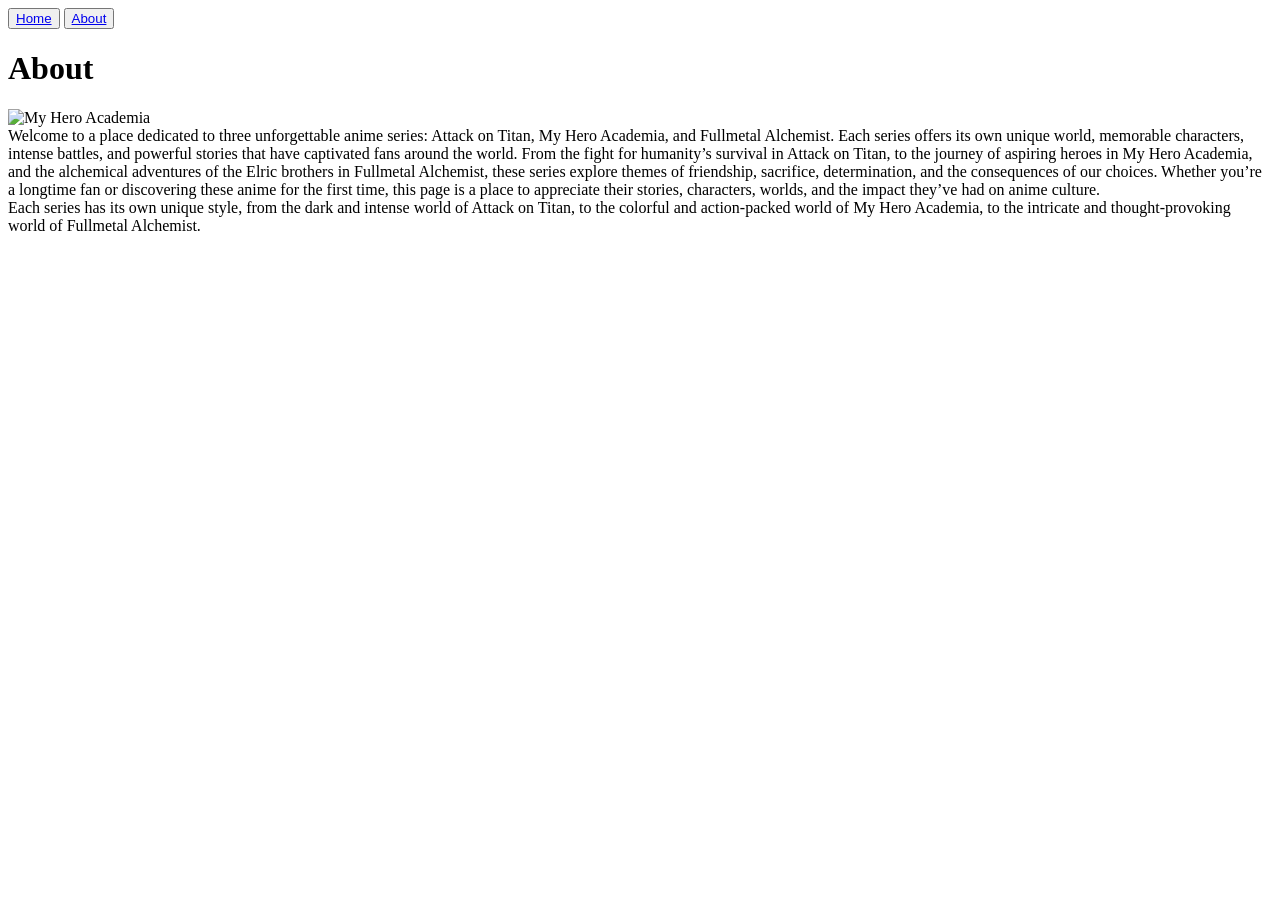
==== About.html @ daf5e03c "work for today im tired" ====
<!DOCTYPE html>
<html> 
    <head> 
        <link rel="stylesheet" href="styleabout.css">
    </head>
    <body>
        <nav>
        <button type="button">
        <a href="Main.html">Home</a>
        </button>
        <button type="button">
        <a href="About.html">About</a>
        </button>
        </nav>
    <title>Enter into a new perspective</title>
    <h1>About</h1>
    <img src="C:\Users\Hp\Pictures\Screenshots\Screenshot 2026-10-01 002948.png" alt="My Hero Academia" style="width: 300px; height: auto;">
    <div id="firstOne">
    Welcome to a place dedicated to three unforgettable anime series: Attack on Titan, My Hero Academia, and Fullmetal Alchemist.
    Each series offers its own unique world, memorable characters, intense battles, and powerful stories that have captivated fans around the world.
    From the fight for humanity’s survival in Attack on Titan, to the journey of aspiring heroes in My Hero Academia, and the alchemical adventures of the Elric brothers in
    Fullmetal Alchemist, these series explore themes of friendship, sacrifice, determination, and the consequences of our choices.
    Whether you’re a longtime fan or discovering these anime for the first time, this page is a place to appreciate their stories, characters, worlds, and the impact they’ve had on anime culture.
    </div>
    <div id="secondOne">
    Each series has its own unique style, from the dark and intense world of Attack on Titan, to the colorful and action-packed world of My Hero Academia, to the intricate and thought-provoking world of Fullmetal Alchemist.
    </div>
    </body>
</html>
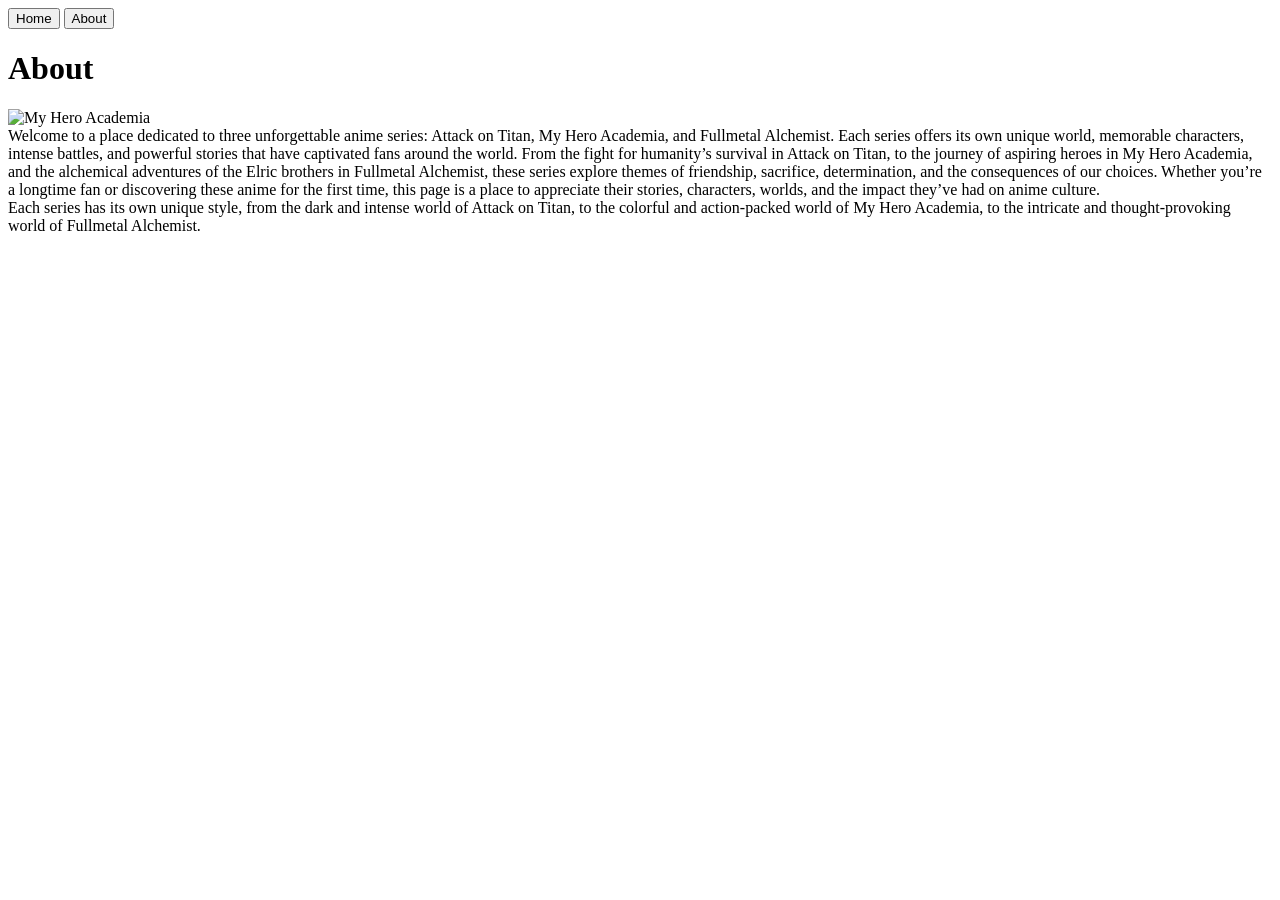
==== commit 5fefae80: "changed about" ====
--- a/About.html
+++ b/About.html
@@ -5,12 +5,8 @@
     </head>
     <body>
         <nav>
-        <button type="button">
-        <a href="Main.html">Home</a>
-        </button>
-        <button type="button">
-        <a href="About.html">About</a>
-        </button>
+        <button onclick="document.location='index.html'">Home</button>
+        <button onclick="document.location='about.html'">About</button>
         </nav>
     <title>Enter into a new perspective</title>
     <h1>About</h1>
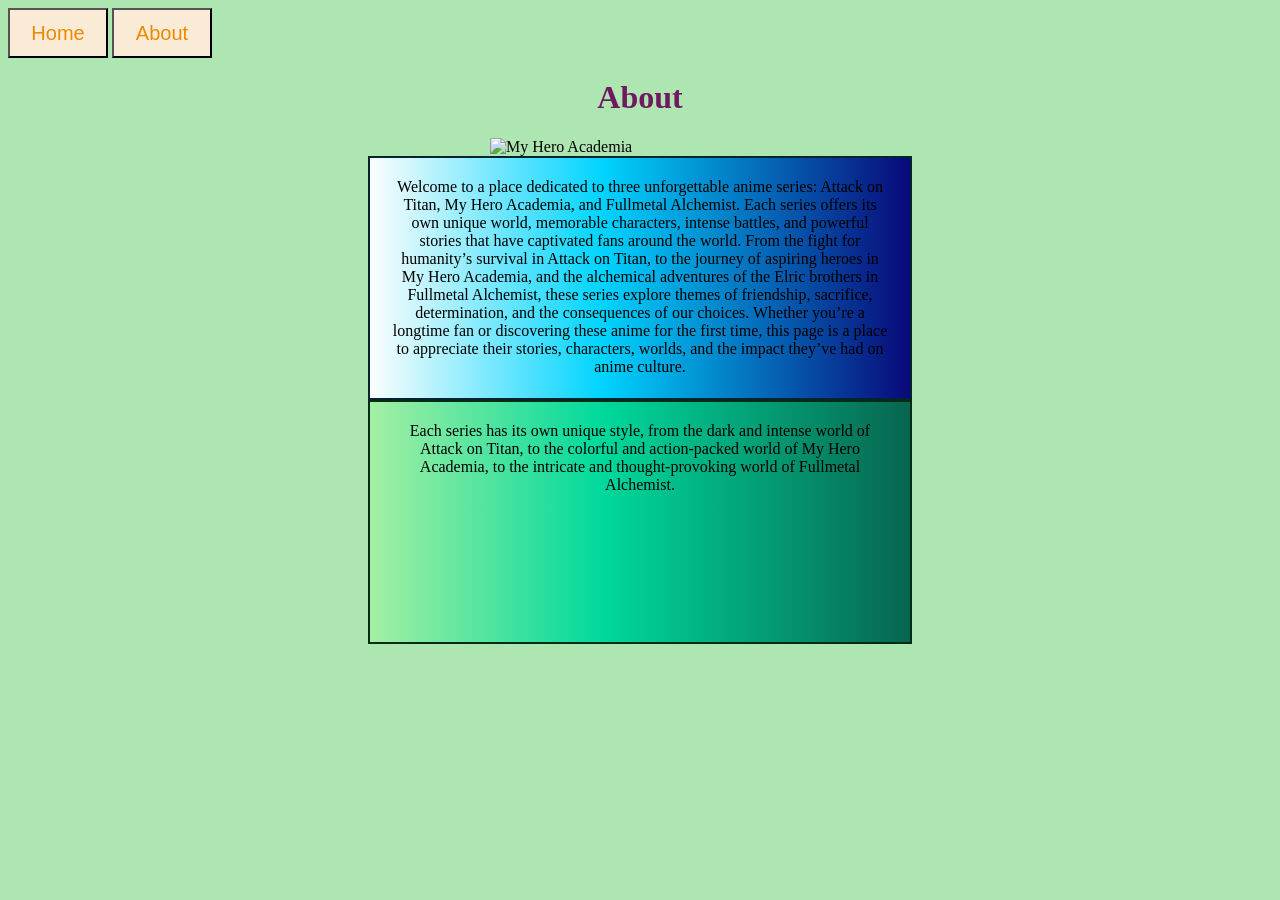
==== commit a68247f4: "added bg clr to about page" ====
--- a/About.html
+++ b/About.html
@@ -1,7 +1,7 @@
 <!DOCTYPE html>
 <html> 
     <head> 
-        <link rel="stylesheet" href="styleabout.css">
+        <link rel="stylesheet" href="About.css">
     </head>
     <body>
         <nav>
--- a/About.css
+++ b/About.css
@@ -0,0 +1,46 @@
+body {
+    background-color:rgb(173, 230, 177);
+}
+h1 {
+    color:rgb(112, 25, 96);
+    text-align:center;
+}
+div {
+    text-align:center;
+    width: 20 px;
+    height: 20px;
+}
+#firstOne {
+    border: 2px solid rgb(4, 37, 47);
+    background-image: linear-gradient(90deg, rgba(255, 255, 255, 0.97) 0%, rgba(0, 212, 255, 1) 43%, rgba(9, 9, 121, 1) 100%);
+    width: 500px;
+    height: 200px;
+    margin: auto;
+    padding: 20px;
+}
+#secondOne {
+    border: 2px solid rgb(1, 43, 20);
+    background-image: linear-gradient(90deg,rgba(163, 240, 163, 0.97) 0%, rgba(0, 217, 156, 1) 43%, rgba(7, 102, 80, 1) 100%);
+    width: 500px;
+    height: 200px;
+    margin: auto;
+    padding: 20px;
+}
+button {
+    background-color:antiquewhite;
+    width: 100px;
+    height: 50px;
+    font-size: 20px;
+    color: rgb(236, 138, 0);
+}
+.coralHeading {
+    background-color:lightcoral;
+}
+.jadeHeading {
+    background-color:rgb(32, 178, 142);
+}
+img {
+    display: block;
+    margin-left: auto;
+    margin-right: auto;
+}
